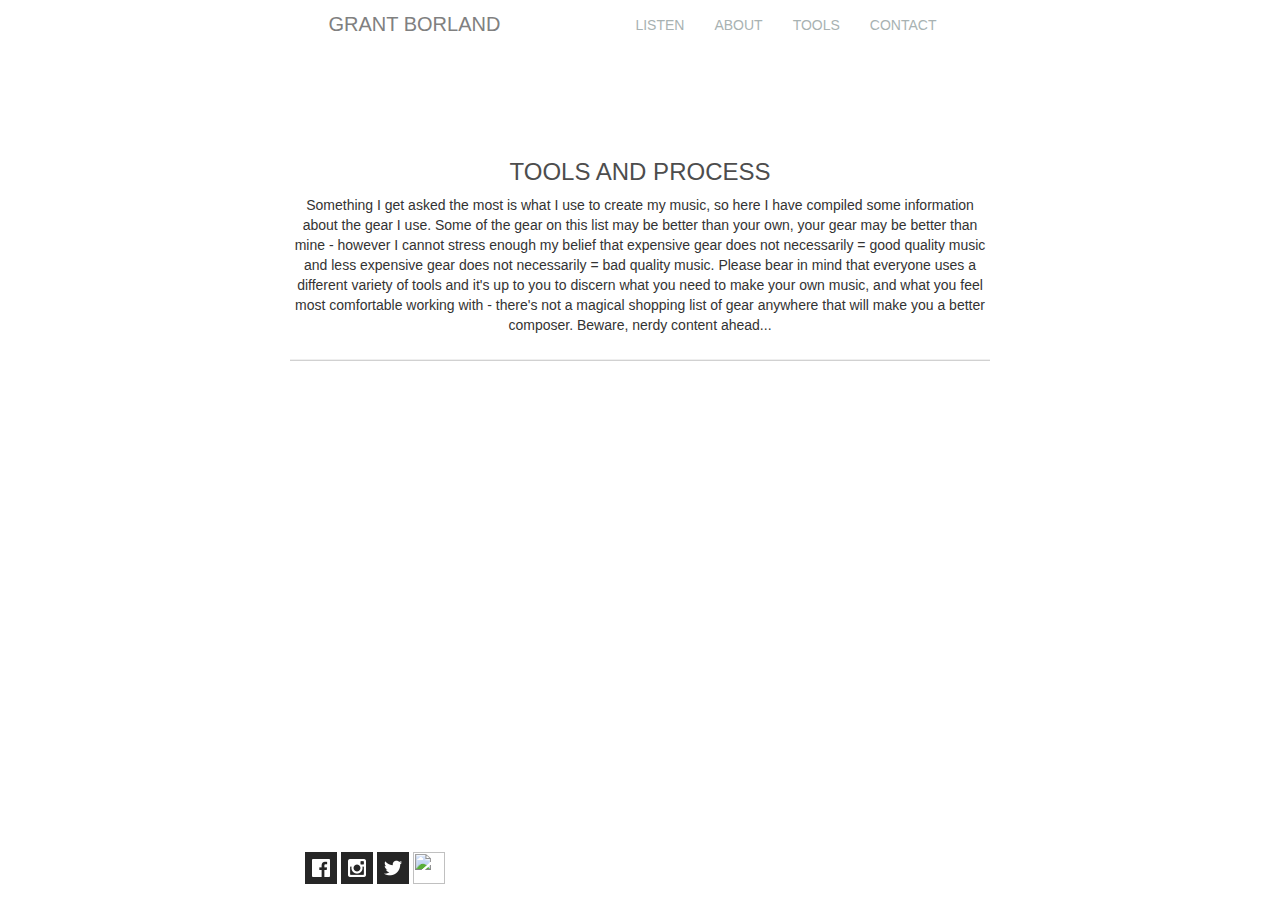
==== tools.html @ 8db9c248 "Base" ====
<!doctype html>
<html lang=''>
<head>
   <meta charset='utf-8'>
   <meta http-equiv="X-UA-Compatible" content="IE=edge">
   <meta name="viewport" content="width=device-width, initial-scale=1">
   <title>Base</title>

   <script src="http://code.jquery.com/jquery-latest.min.js" type="text/javascript"></script>

   <link rel="stylesheet" href="https://maxcdn.bootstrapcdn.com/bootstrap/3.3.7/css/bootstrap.min.css" integrity="sha384-BVYiiSIFeK1dGmJRAkycuHAHRg32OmUcww7on3RYdg4Va+PmSTsz/K68vbdEjh4u" crossorigin="anonymous">
   <link rel="stylesheet" href="https://maxcdn.bootstrapcdn.com/font-awesome/4.5.0/css/font-awesome.min.css">
   <link href="https://fonts.googleapis.com/css?family=Raleway" rel="stylesheet">
   <link rel="stylesheet" href="styles.css">
</head>
<body>
    <div id="navcontainer">
    	<a id="small-menu" href="#">MENU</a>
    	<ul id="navlist">
          <li id="logo">GRANT BORLAND</li>
        	<li><a href="index.html">LISTEN</a></li>
        	<li><a href="#">ABOUT</a></li>
        	<li id="active"><a href="#">TOOLS</a></li>
        	<li><a href="#">CONTACT</a></li>
    	</ul>
	  </div>

    <div id="slot">
      <h3>TOOLS AND PROCESS</h3>
      <p>
        Something I get asked the most is what I use to create my music, so here I have compiled some information about the gear I use. Some of the gear on this list may be better than your own, your gear may be better than mine - however I cannot stress enough my belief that expensive gear does not necessarily = good quality music and less expensive gear does not necessarily = bad quality music. Please bear in mind that everyone uses a different variety of tools and it's up to you to discern what you need to make your own music, and what you feel most comfortable working with - there's not a magical shopping list of gear anywhere that will make you a better composer. Beware, nerdy content ahead...
      </p>
    </div>

    <div id="footer">
       <div id="footer-icons">
         <a href="https://www.facebook.com/grantborland?fref=ts"><img src="img/Facebook.png"/></a>
         <a href="https://www.instagram.com/grantborland/"><img src="img/Instagram.png"/></a>
         <a href="https://twitter.com/granttweets"><img src="img/Twitter.png"/></a>
         <a href="https://www.youtube.com/channel/UCwMoV9eNN6MBMz2bqun2Qtg"><img src="img/Youtube.png"/></a>
       </div>
    </div>

    <script src="https://ajax.googleapis.com/ajax/libs/jquery/3.1.0/jquery.min.js"></script>
  	<script src="Menu.js"></script>
</body>
---- styles.css ----
#navcontainer > a {
	display:none;
	width: 100%;
	overflow: auto;
}

#navlist
{
	width: 90%;
  list-style-type: none;
	margin: 0;
	padding: 0;
	white-space: nowrap;

	position: absolute;
	top: 155px;
	left: 50%;
	margin-right: -50%;
	transform: translate(-50%, -50%);
}

#navlist li
{
	margin: 0;
}

#navlist a
{
  display: inline-block;
	width: 100%;
  padding: 15px;
	margin: 0;
  text-align: center;
  color: #a8b2b2;
  text-decoration: none;
	border-bottom: 1px solid rgba(77,77,77,0.35);
}

#navlist a:hover
{
  color: #181919;
}

#logo {
	border-bottom: 0px;
	font-size: 20px;
	padding-right: 120px;
	margin: 0;
	text-align: center;
	padding-top: 10px;
	color: grey;
}

#small-menu {
	position: absolute;
	top: 25px;
	left: 50%;
	width: 100%;
	text-align: center;
	margin-right: -50%;
	transform: translate(-50%, -50%);
	display: block;
  color: #5c5c5c;
  font-size: 20px;
  background: #f7f7f7;
  padding: 15px 100px 15px 100px;
  text-decoration: none;
}

#small-menu:hover {
  background: #f0f0f0;
  text-decoration: none;
}

#player {
	position: absolute;
	width: 90%;
	margin: 0;
	padding: 0;
	left: 50%;
	margin-right: -50%;
	transform: translate(-50%, -50%);
	max-width: 756px;
}


#slot h3 {
	color: rgba(77,77,77, 1);
	font-weight:100;
}

#slot {
	position: absolute;
	margin: 0;
	padding: 0;
	text-align: center;
	margin-top: 250px;
	left: 50%;
	margin-right: -50%;
	transform: translate(-50%, -50%);
	width: 90%;
	max-width: 700px;
	border-bottom: 1px solid rgba(77,77,77,0.35);
}

#slot p {
	padding-bottom: 15px;
}


#footer {
	position: absolute;
	width: 100%;
	max-width: 700px;
	margin: 0;
	padding: 0;
	padding-left: 15px;
	bottom: 0px;

	position: absolute;
	left: 50%;
	margin-right: -50%;
	transform: translate(-50%, -50%);
}

#footer-icons img{
	width: 32px;
	height: 32px;
}
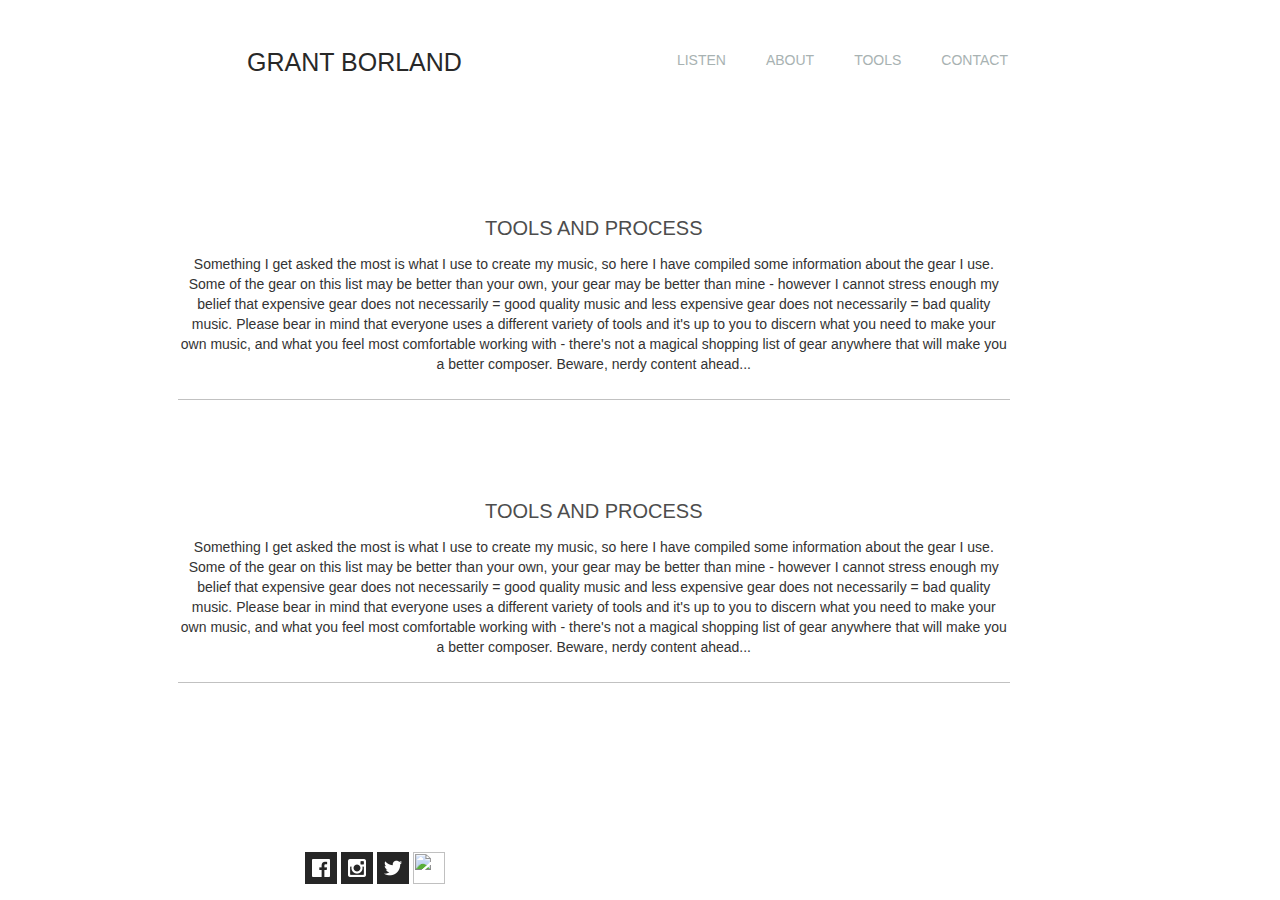
==== commit fbc7fbbc: "Added slots - Broke menu" ====
--- a/tools.html
+++ b/tools.html
@@ -25,11 +25,20 @@
     	</ul>
 	  </div>
 
-    <div id="slot">
-      <h3>TOOLS AND PROCESS</h3>
-      <p>
-        Something I get asked the most is what I use to create my music, so here I have compiled some information about the gear I use. Some of the gear on this list may be better than your own, your gear may be better than mine - however I cannot stress enough my belief that expensive gear does not necessarily = good quality music and less expensive gear does not necessarily = bad quality music. Please bear in mind that everyone uses a different variety of tools and it's up to you to discern what you need to make your own music, and what you feel most comfortable working with - there's not a magical shopping list of gear anywhere that will make you a better composer. Beware, nerdy content ahead...
-      </p>
+    <div id="slots">
+      <div id="slot">
+        <h3>TOOLS AND PROCESS</h3>
+        <p>
+          Something I get asked the most is what I use to create my music, so here I have compiled some information about the gear I use. Some of the gear on this list may be better than your own, your gear may be better than mine - however I cannot stress enough my belief that expensive gear does not necessarily = good quality music and less expensive gear does not necessarily = bad quality music. Please bear in mind that everyone uses a different variety of tools and it's up to you to discern what you need to make your own music, and what you feel most comfortable working with - there's not a magical shopping list of gear anywhere that will make you a better composer. Beware, nerdy content ahead...
+        </p>
+      </div>
+
+      <div id="slot">
+        <h3>TOOLS AND PROCESS</h3>
+        <p>
+          Something I get asked the most is what I use to create my music, so here I have compiled some information about the gear I use. Some of the gear on this list may be better than your own, your gear may be better than mine - however I cannot stress enough my belief that expensive gear does not necessarily = good quality music and less expensive gear does not necessarily = bad quality music. Please bear in mind that everyone uses a different variety of tools and it's up to you to discern what you need to make your own music, and what you feel most comfortable working with - there's not a magical shopping list of gear anywhere that will make you a better composer. Beware, nerdy content ahead...
+        </p>
+      </div>
     </div>
 
     <div id="footer">
--- a/styles.css
+++ b/styles.css
@@ -10,6 +10,7 @@
   list-style-type: none;
 	margin: 0;
 	padding: 0;
+	padding-top: 70px;
 	white-space: nowrap;
 
 	position: absolute;
@@ -29,6 +30,7 @@
   display: inline-block;
 	width: 100%;
   padding: 15px;
+	padding-right: 25px;
 	margin: 0;
   text-align: center;
   color: #a8b2b2;
@@ -43,12 +45,12 @@
 
 #logo {
 	border-bottom: 0px;
-	font-size: 20px;
-	padding-right: 120px;
+	font-size: 25px;
+	padding-right: 200px;
 	margin: 0;
 	text-align: center;
 	padding-top: 10px;
-	color: grey;
+	color: rgba(40,40,40,1);
 }
 
 #small-menu {
@@ -87,19 +89,32 @@
 #slot h3 {
 	color: rgba(77,77,77, 1);
 	font-weight:100;
+	font-size: 20px;
+	padding-bottom: 5px;
+}
+
+#slot p {
+	font-size: 14px;
+}
+
+#slots {
+	position: absolute;
+	margin: 0;
+	padding: 0;
+
+	margin-top: 400px;
+	left: 50%;
+	margin-right: -50%;
+	max-width: 924px;
+	width: 90%;
+	transform: translate(-50%, -50%);
 }
 
 #slot {
-	position: absolute;
-	margin: 0;
-	padding: 0;
+	margin-top: 100px;
 	text-align: center;
-	margin-top: 250px;
-	left: 50%;
-	margin-right: -50%;
-	transform: translate(-50%, -50%);
 	width: 90%;
-	max-width: 700px;
+	max-width: 924px;
 	border-bottom: 1px solid rgba(77,77,77,0.35);
 }
 
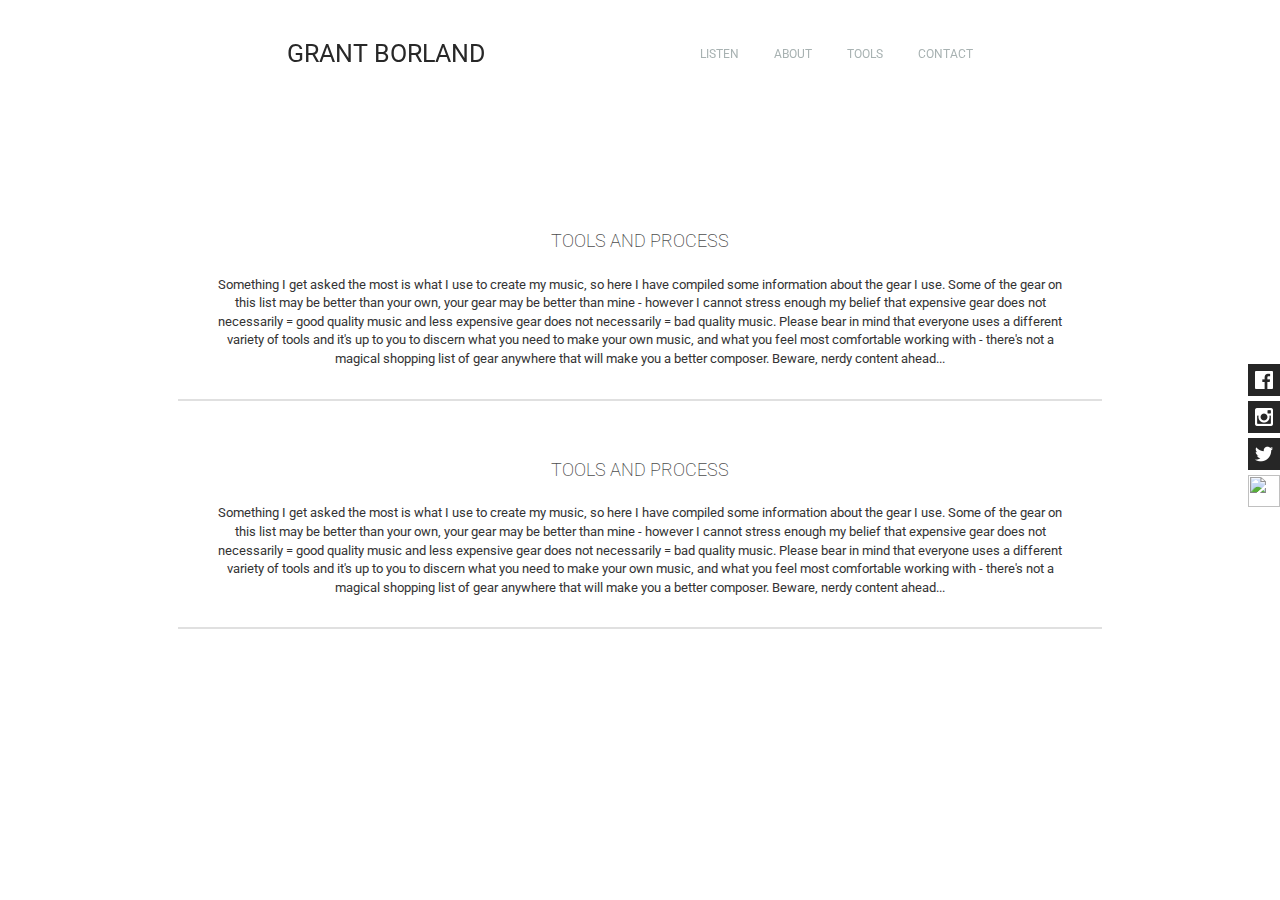
==== commit 3aaf88b6: "Allot cleaned up." ====
--- a/tools.html
+++ b/tools.html
@@ -10,7 +10,7 @@
 
    <link rel="stylesheet" href="https://maxcdn.bootstrapcdn.com/bootstrap/3.3.7/css/bootstrap.min.css" integrity="sha384-BVYiiSIFeK1dGmJRAkycuHAHRg32OmUcww7on3RYdg4Va+PmSTsz/K68vbdEjh4u" crossorigin="anonymous">
    <link rel="stylesheet" href="https://maxcdn.bootstrapcdn.com/font-awesome/4.5.0/css/font-awesome.min.css">
-   <link href="https://fonts.googleapis.com/css?family=Raleway" rel="stylesheet">
+   <link href="https://fonts.googleapis.com/css?family=Roboto:300,400,700" rel="stylesheet">
    <link rel="stylesheet" href="styles.css">
 </head>
 <body>
@@ -31,6 +31,7 @@
         <p>
           Something I get asked the most is what I use to create my music, so here I have compiled some information about the gear I use. Some of the gear on this list may be better than your own, your gear may be better than mine - however I cannot stress enough my belief that expensive gear does not necessarily = good quality music and less expensive gear does not necessarily = bad quality music. Please bear in mind that everyone uses a different variety of tools and it's up to you to discern what you need to make your own music, and what you feel most comfortable working with - there's not a magical shopping list of gear anywhere that will make you a better composer. Beware, nerdy content ahead...
         </p>
+        <div id="divider"></div>
       </div>
 
       <div id="slot">
@@ -38,15 +39,18 @@
         <p>
           Something I get asked the most is what I use to create my music, so here I have compiled some information about the gear I use. Some of the gear on this list may be better than your own, your gear may be better than mine - however I cannot stress enough my belief that expensive gear does not necessarily = good quality music and less expensive gear does not necessarily = bad quality music. Please bear in mind that everyone uses a different variety of tools and it's up to you to discern what you need to make your own music, and what you feel most comfortable working with - there's not a magical shopping list of gear anywhere that will make you a better composer. Beware, nerdy content ahead...
         </p>
+        <div id="divider"></div>
       </div>
     </div>
 
     <div id="footer">
        <div id="footer-icons">
-         <a href="https://www.facebook.com/grantborland?fref=ts"><img src="img/Facebook.png"/></a>
-         <a href="https://www.instagram.com/grantborland/"><img src="img/Instagram.png"/></a>
-         <a href="https://twitter.com/granttweets"><img src="img/Twitter.png"/></a>
-         <a href="https://www.youtube.com/channel/UCwMoV9eNN6MBMz2bqun2Qtg"><img src="img/Youtube.png"/></a>
+         <ul>
+           <li><a href="https://www.facebook.com/grantborland?fref=ts"><img src="img/Facebook.png"/></a></li>
+           <li><a href="https://www.instagram.com/grantborland/"><img src="img/Instagram.png"/></a></li>
+           <li><a href="https://twitter.com/granttweets"><img src="img/Twitter.png"/></a></li>
+           <li><a href="https://www.youtube.com/channel/UCwMoV9eNN6MBMz2bqun2Qtg"><img src="img/Youtube.png"/></a></li>
+         </ul>
        </div>
     </div>
 
--- a/styles.css
+++ b/styles.css
@@ -1,4 +1,9 @@
+body {
+	font-family: 'Roboto', sans-serif;
+}
+
 #navcontainer > a {
+	z-index: 3;
 	display:none;
 	width: 100%;
 	overflow: auto;
@@ -12,12 +17,13 @@
 	padding: 0;
 	padding-top: 70px;
 	white-space: nowrap;
+	z-index: 2;
 
 	position: absolute;
 	top: 155px;
 	left: 50%;
 	margin-right: -50%;
-	transform: translate(-50%, -50%);
+	transform: translate3d(-50%, -50%, 0);
 }
 
 #navlist li
@@ -28,11 +34,14 @@
 #navlist a
 {
   display: inline-block;
+	z-index: 4;
 	width: 100%;
   padding: 15px;
-	padding-right: 25px;
+	padding-right: 20px;
+
 	margin: 0;
   text-align: center;
+	font-size: 12px;
   color: #a8b2b2;
   text-decoration: none;
 	border-bottom: 1px solid rgba(77,77,77,0.35);
@@ -49,11 +58,12 @@
 	padding-right: 200px;
 	margin: 0;
 	text-align: center;
-	padding-top: 10px;
+	padding-top: 5px;
 	color: rgba(40,40,40,1);
 }
 
 #small-menu {
+	z-index: 3;
 	position: absolute;
 	top: 25px;
 	left: 50%;
@@ -75,26 +85,32 @@
 }
 
 #player {
-	position: absolute;
-	width: 90%;
+
+	position:absolute;
+	top: 800px;
+	width: 100%;
+	height: 1300px;
 	margin: 0;
 	padding: 0;
+	padding-left: 40px;
+	padding-right: 40px;
 	left: 50%;
 	margin-right: -50%;
 	transform: translate(-50%, -50%);
 	max-width: 756px;
+	padding-bottom: 100px;
 }
 
 
 #slot h3 {
 	color: rgba(77,77,77, 1);
-	font-weight:100;
-	font-size: 20px;
-	padding-bottom: 5px;
+	font-weight: 200;
+	font-size: 18px;
+	padding-bottom: 15px;
 }
 
 #slot p {
-	font-size: 14px;
+	font-size: 13px;
 }
 
 #slots {
@@ -102,7 +118,7 @@
 	margin: 0;
 	padding: 0;
 
-	margin-top: 400px;
+	top: 400px;
 	left: 50%;
 	margin-right: -50%;
 	max-width: 924px;
@@ -111,34 +127,65 @@
 }
 
 #slot {
-	margin-top: 100px;
+
 	text-align: center;
-	width: 90%;
 	max-width: 924px;
 	border-bottom: 1px solid rgba(77,77,77,0.35);
+	max-height: 300px;
+	overflow-y:hidden;
+	margin: 0;
+	padding: 0;
+	padding-left: 40px;
+	padding-right: 40px;
+	padding-top: 40px;
+
+}
+
+#divider{
+	width: 100%;
+	height: 20px;
 }
 
 #slot p {
-	padding-bottom: 15px;
+ text-align: center;
+
 }
 
 
 #footer {
-	position: absolute;
+	position:fixed;
+	z-index: 1;
+	height: 100%;
 	width: 100%;
-	max-width: 700px;
+
+	display: block;
 	margin: 0;
 	padding: 0;
-	padding-left: 15px;
-	bottom: 0px;
+	padding-bottom: 15px;
 
-	position: absolute;
-	left: 50%;
-	margin-right: -50%;
-	transform: translate(-50%, -50%);
 }
 
-#footer-icons img{
+#footer ul {
+	list-style-type: none;
+
+}
+
+#footer ul > li {
+	padding-bottom: 5px;
+}
+
+#footer-icons {
+
+	padding: 0px;
+	margin: 0px;
+	display: block;
+	position: relative;
+	float: right;
+	top: 50%;
+	transform: translateY(-50%);
+}
+
+#footer-icons img {
 	width: 32px;
 	height: 32px;
 }
